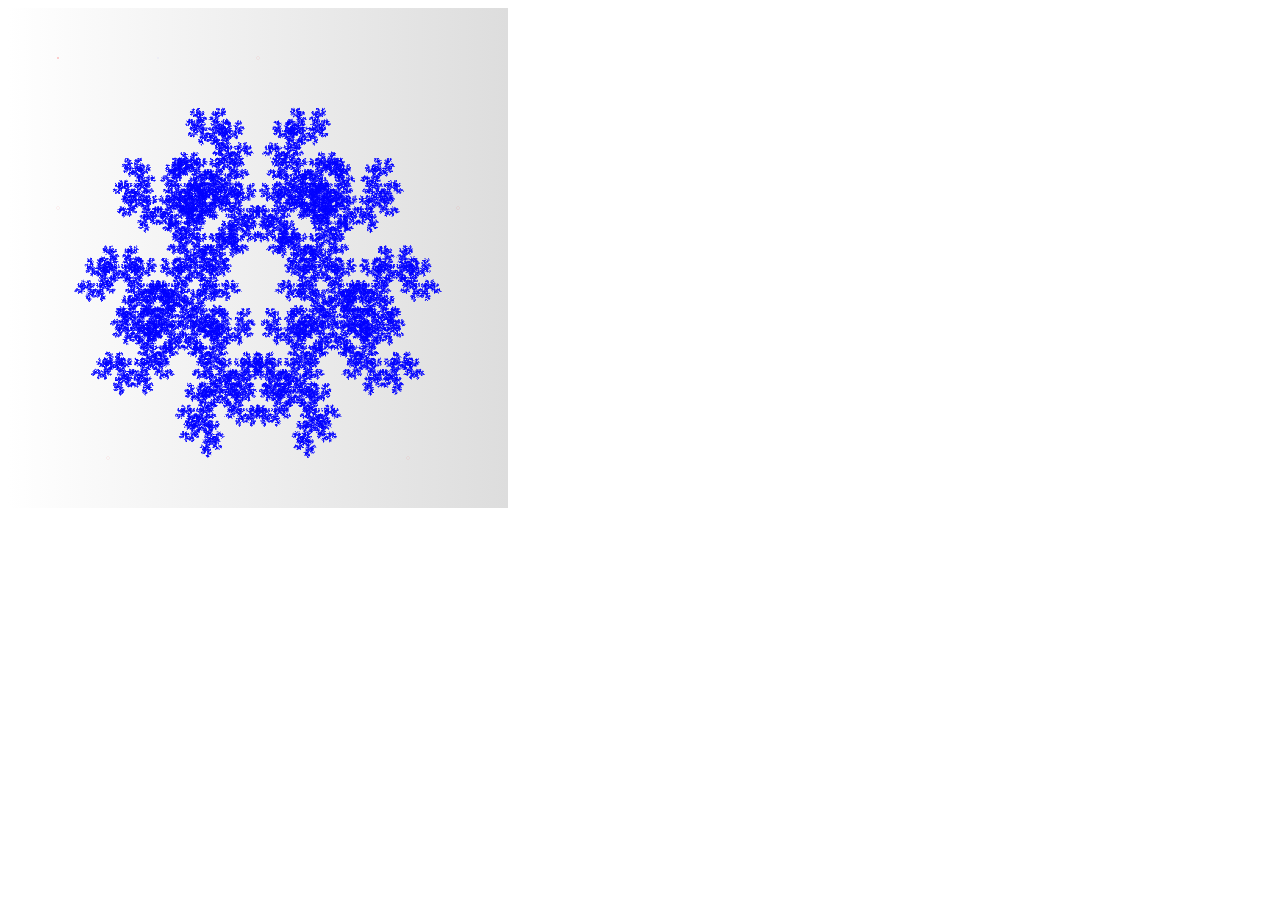
==== pentagon_games/twtisted_pent_1.html @ efa8c989 "Add files via upload" ====
<head>
    <style>
    #canvas {
        background-image: linear-gradient(to right, white, #DDDDDD);
        width : 500px;
        height : 500px;
    }
    </style>
</head>
<body>
    <canvas id = "canvas"></canvas>
    <script>
    var point1 = [1000, 200];
    var point2 = [200, 800];
    var point3 = [1800, 800];
    var point4 = [400, 1800];
    var point5 = [1600, 1800];
    var points = [point1, point2, point3, point4, point5];
    can = document.getElementById("canvas");
    can.width = 2000;
    can.height = 2000;
    ctx = can.getContext('2d');
    
    function draw() {
        ctx.lineWidth = 1;
        ctx.strokeStyle = "red";
        for (var x = 0; x < points.length; x++) {
            var some_point = points[x]; 
            ctx.beginPath();
            ctx.arc(some_point[0], some_point[1], 5, 0, 2 * Math.PI);
            ctx.stroke();
        }
        var iterations = 300000;
        start_point = [200, 200];
        ctx.beginPath();
        ctx.arc(200, 200, 2, 0, 2 * Math.PI);
        ctx.stroke();
        var check = [0, 0];
        while (iterations > 0) {   
            var x1 = start_point[0];
            var y1 = start_point[1];
            var goto = choices();
            if (iterations % 1 == 0) {
                ctx.strokeStyle = "blue";}
            else {
                ctx.strokeStyle = "red";    
                }
            if (goto != check) {
                var x2 = goto[0];
                var y2 = goto[1];
                var moveto1 = (x1 + x2) * 0.5;
                var moveto2 = (y1 + y2) * 0.5;
                ctx.beginPath();
                ctx.arc(moveto1, moveto2, 1.5, 0, Math.PI * 2);
                ctx.stroke();
                start_point = [moveto1, moveto2];
            }
            check = goto;
            iterations--;
        }
    }
    
    function choices() {
        var value = Math.random();
        //var res;
        if (value < 0.2) 
            res = points[0];
        else if (value > 0.2 && value < 0.4)
            res = points[1];
        else if (value > 0.4 && value < 0.6)
            res = points[2];
        else if (value > 0.6 && value < 0.8)
            res = points[3];
        else
            res = points[4];
        return res;    
    }
    
    function plot_point(po) {
        x = po[0];
        y = po[1];
        ctx.beginPath();
        ctx.arc(x, y, 10, 0, 2 * Math.PI);
        ctx.stroke();
    }
    
    draw();
    </script>
</body>
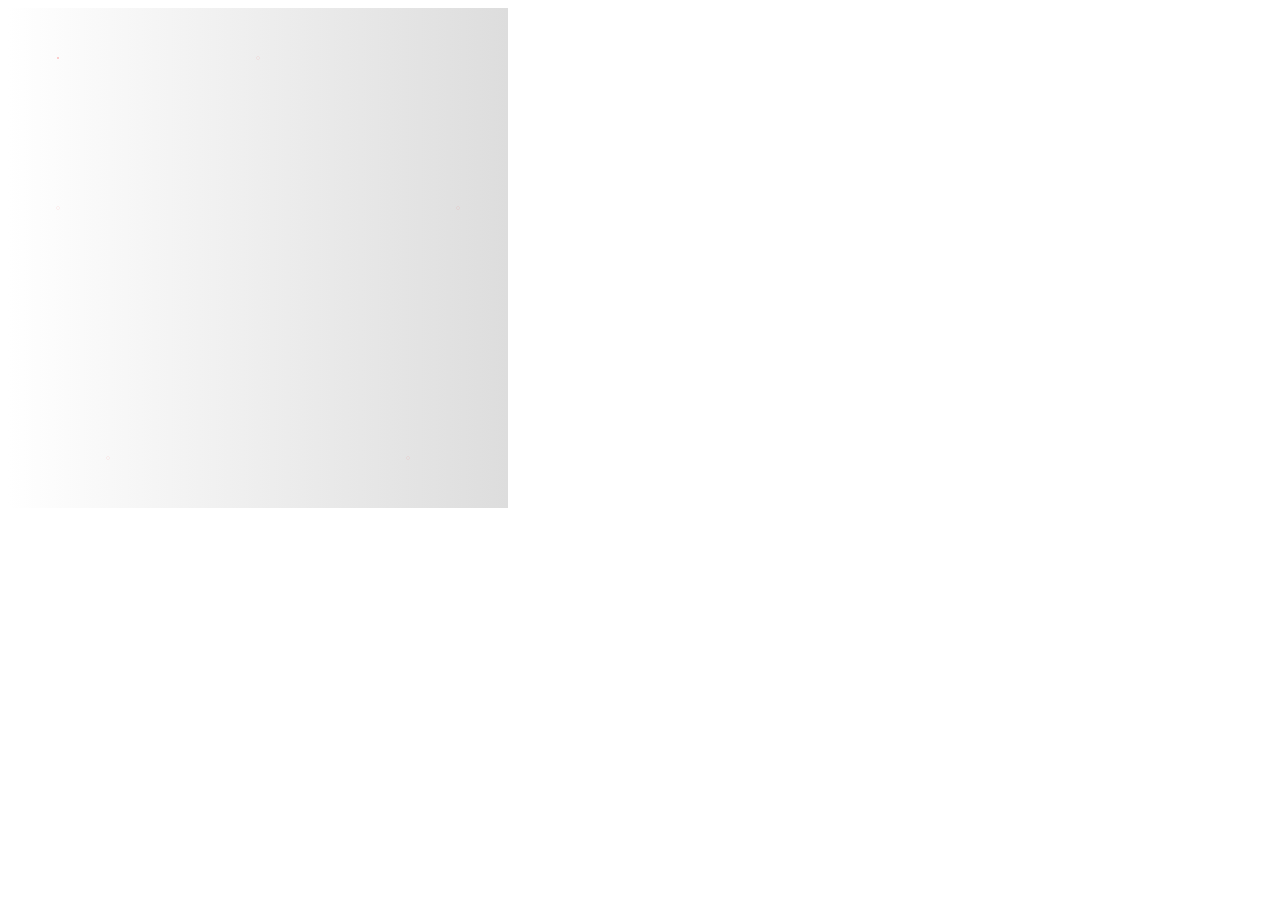
==== commit c731341f: "Update twtisted_pent_1.html" ====
--- a/pentagon_games/twtisted_pent_1.html
+++ b/pentagon_games/twtisted_pent_1.html
@@ -60,30 +60,30 @@
         }
     }
     
-    function choices() {
-        var value = Math.random();
-        //var res;
-        if (value < 0.2) 
-            res = points[0];
-        else if (value > 0.2 && value < 0.4)
-            res = points[1];
-        else if (value > 0.4 && value < 0.6)
-            res = points[2];
-        else if (value > 0.6 && value < 0.8)
-            res = points[3];
-        else
-            res = points[4];
-        return res;    
-    }
+//     function choices() {
+//         var value = Math.random();
+//         //var res;
+//         if (value < 0.2) 
+//             res = points[0];
+//         else if (value > 0.2 && value < 0.4)
+//             res = points[1];
+//         else if (value > 0.4 && value < 0.6)
+//             res = points[2];
+//         else if (value > 0.6 && value < 0.8)
+//             res = points[3];
+//         else
+//             res = points[4];
+//         return res;    
+//     }
     
-    function plot_point(po) {
-        x = po[0];
-        y = po[1];
-        ctx.beginPath();
-        ctx.arc(x, y, 10, 0, 2 * Math.PI);
-        ctx.stroke();
-    }
+//     function plot_point(po) {
+//         x = po[0];
+//         y = po[1];
+//         ctx.beginPath();
+//         ctx.arc(x, y, 10, 0, 2 * Math.PI);
+//         ctx.stroke();
+//     }
     
     draw();
     </script>
-</body>+</body>
